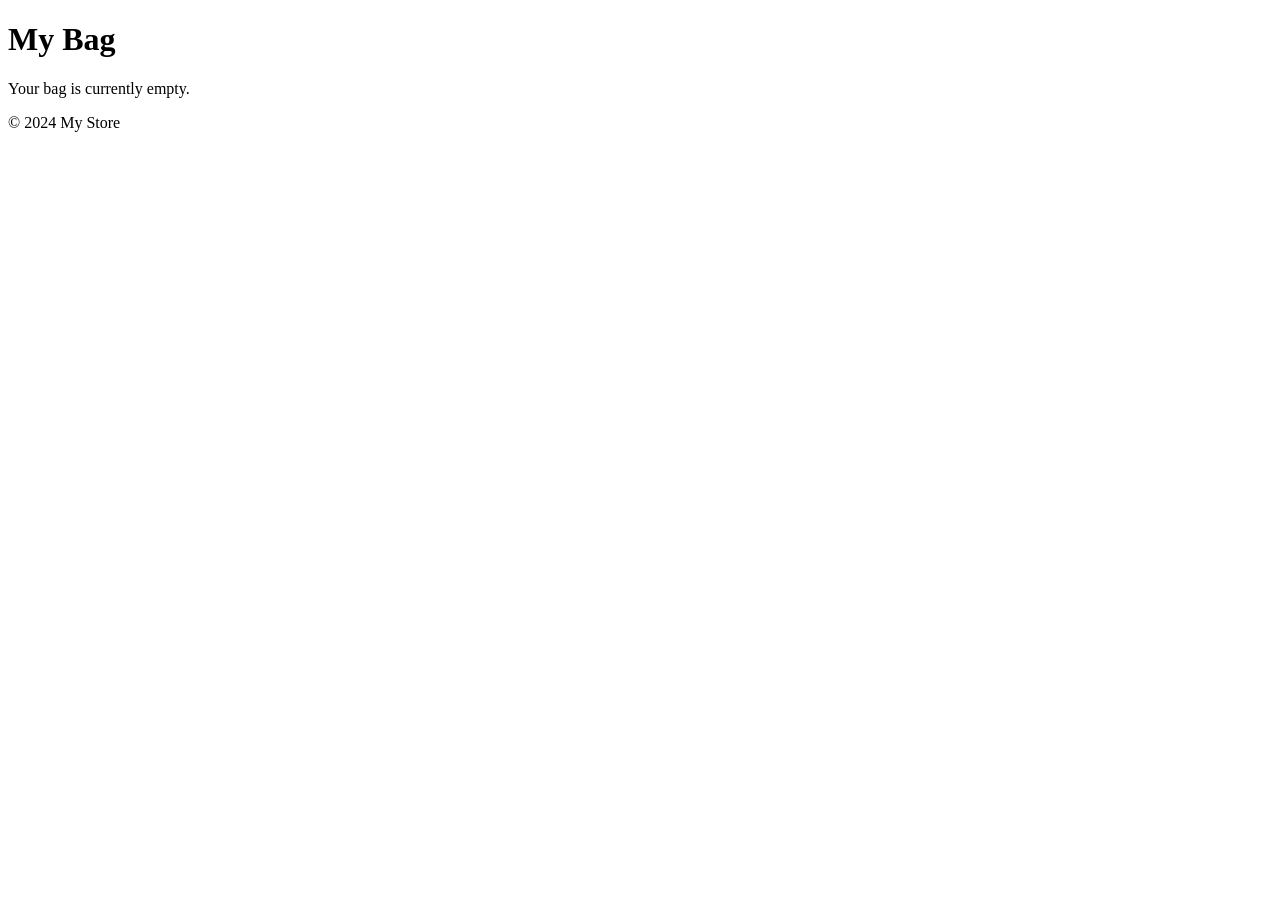
==== bag.html @ 71a6eb7c "first update" ====
<!DOCTYPE html>
<html lang="en">
<head>
    <meta charset="UTF-8">
    <meta name="viewport" content="width=device-width, initial-scale=1.0">
    <title>Bag</title>
    <link rel="stylesheet" href="style.css">
</head>
<body>
    <header>
        <h1>My Bag</h1>
    </header>
    <main>
        <p>Your bag is currently empty.</p>
    </main>
    <footer>
        <p>&copy; 2024 My Store</p>
    </footer>
</body>
</html>
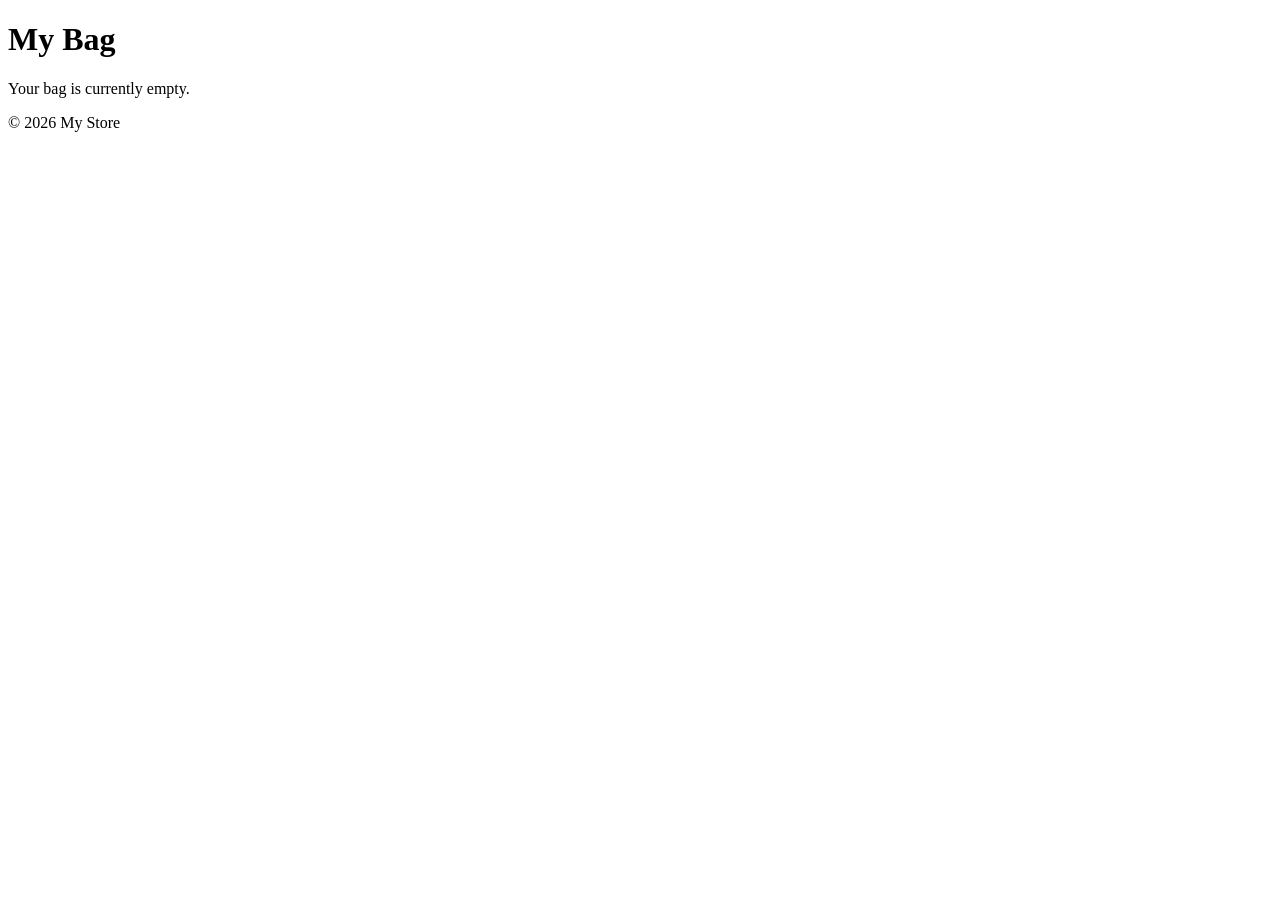
==== commit 35b79c77: "love" ====
--- a/bag.html
+++ b/bag.html
@@ -14,7 +14,7 @@
         <p>Your bag is currently empty.</p>
     </main>
     <footer>
-        <p>&copy; 2024 My Store</p>
+        <p>&copy; 2026 My Store</p>
     </footer>
 </body>
 </html>
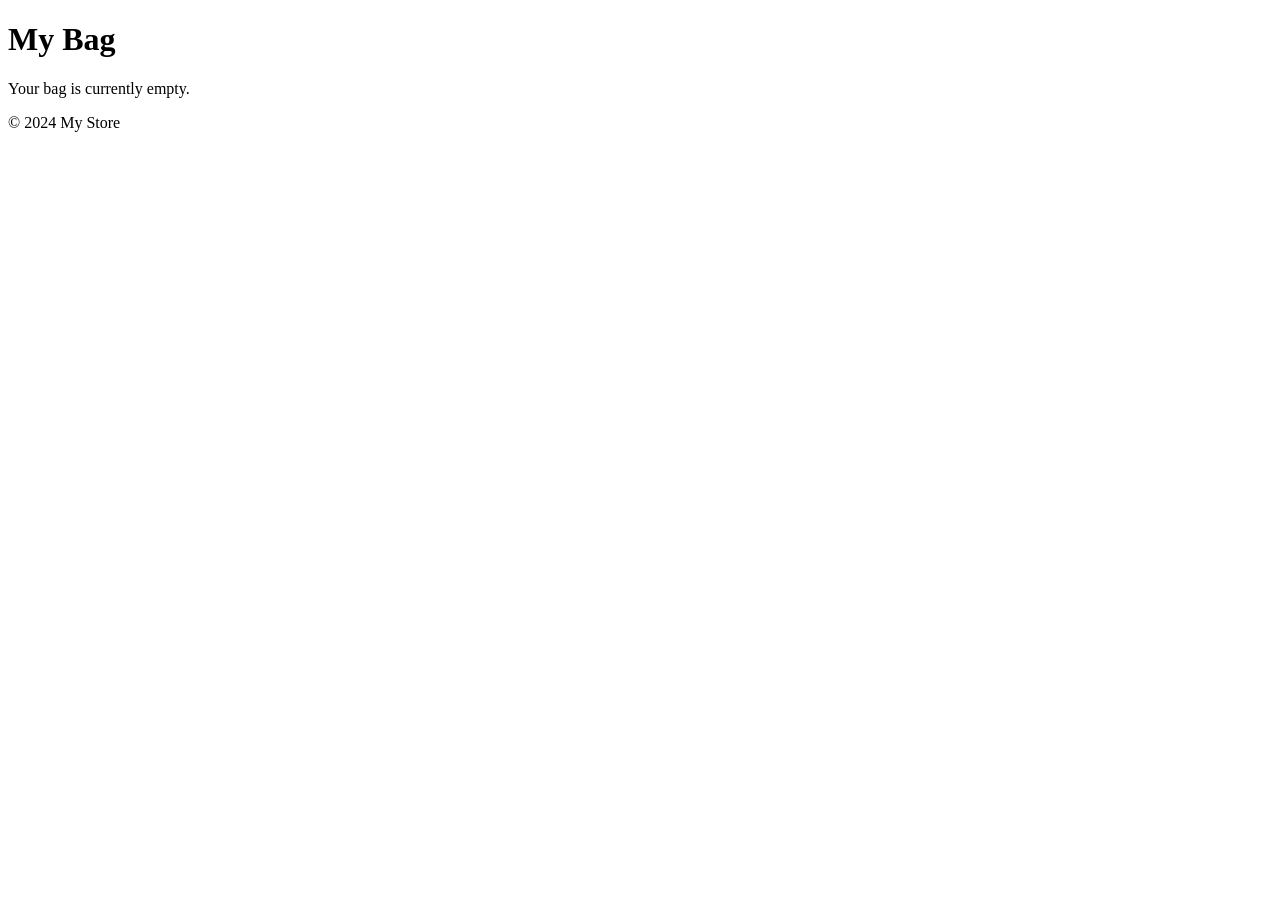
==== commit 50375906: "love" ====
--- a/bag.html
+++ b/bag.html
@@ -14,7 +14,7 @@
         <p>Your bag is currently empty.</p>
     </main>
     <footer>
-        <p>&copy; 2026 My Store</p>
+        <p>&copy; 2024 My Store</p>
     </footer>
 </body>
 </html>
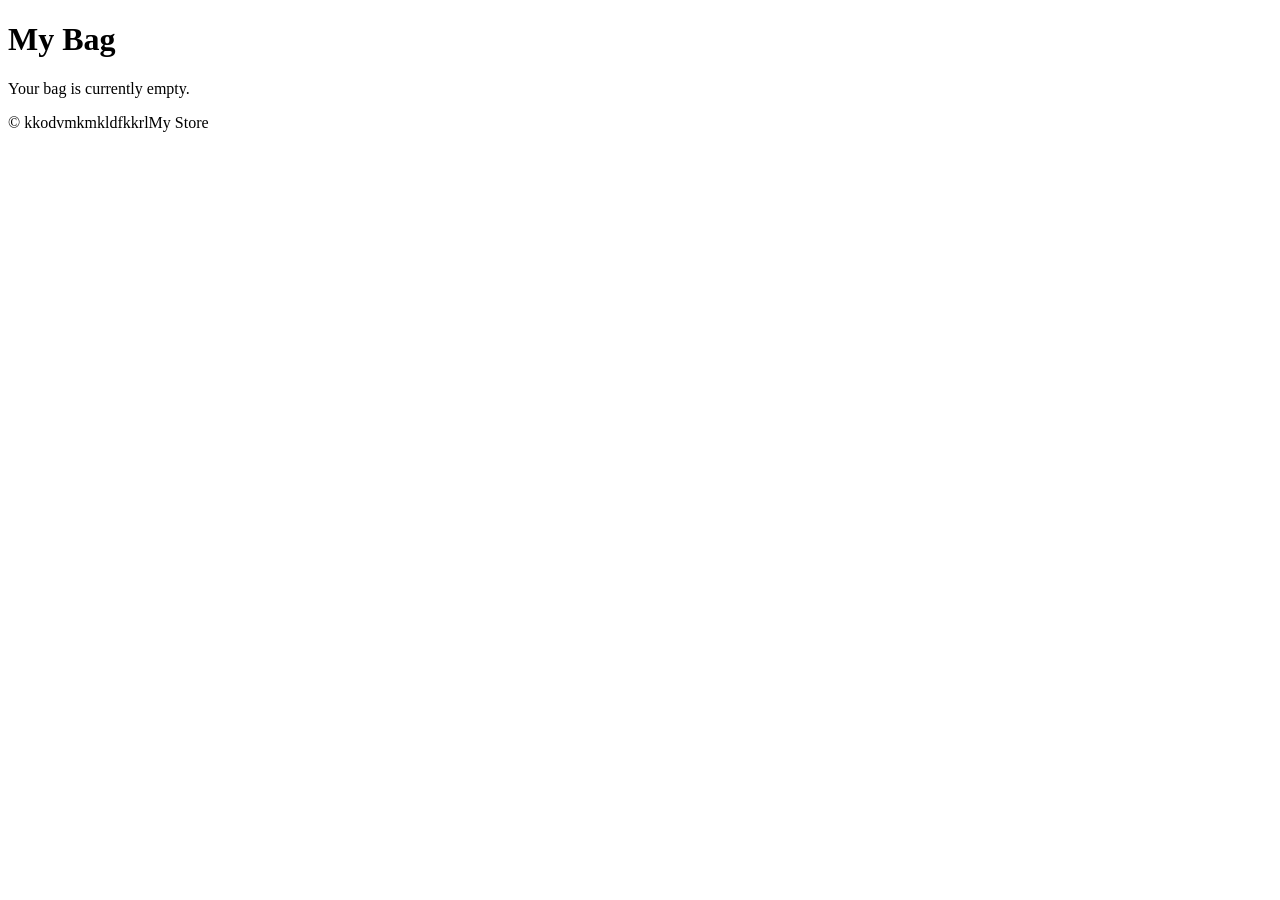
==== commit 21739d33: "first" ====
--- a/bag.html
+++ b/bag.html
@@ -14,7 +14,7 @@
         <p>Your bag is currently empty.</p>
     </main>
     <footer>
-        <p>&copy; 2024 My Store</p>
+        <p>&copy;  kkodvmkmkldfkkrlMy Store</p>
     </footer>
 </body>
 </html>
